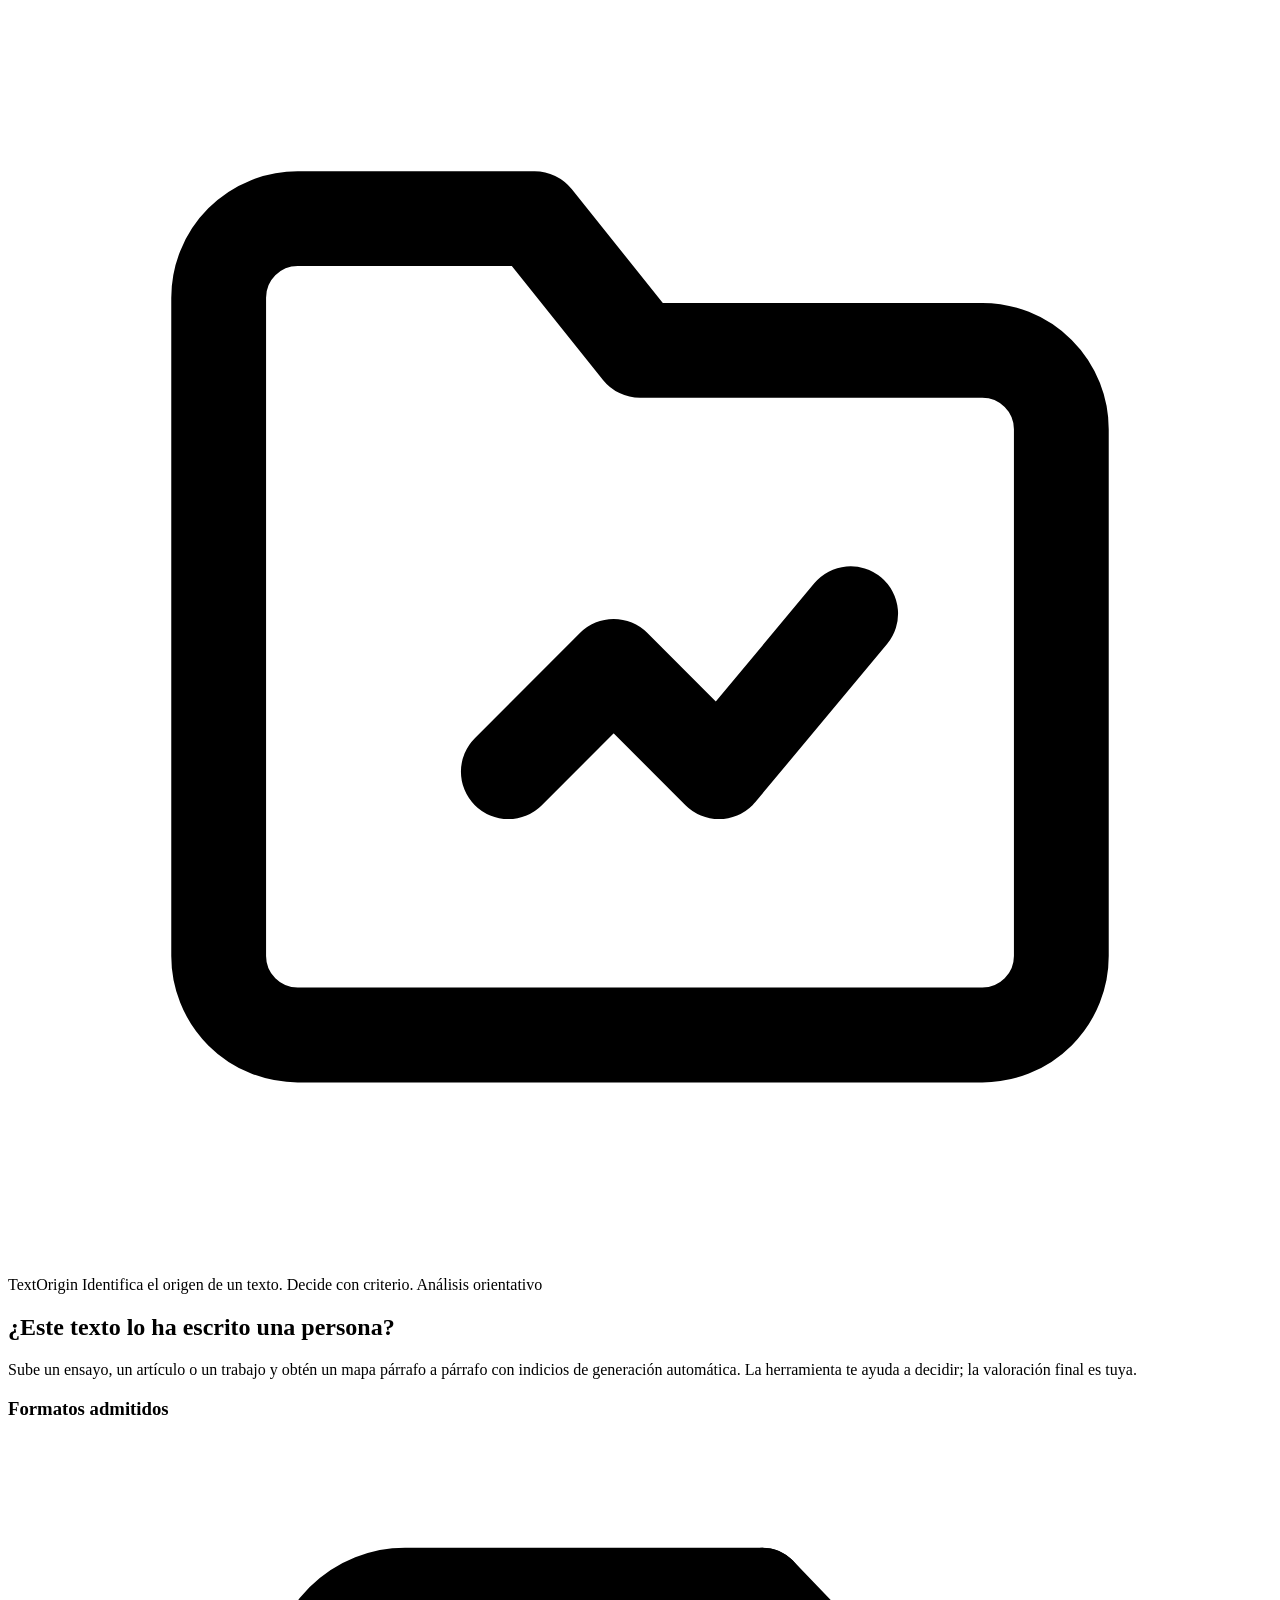
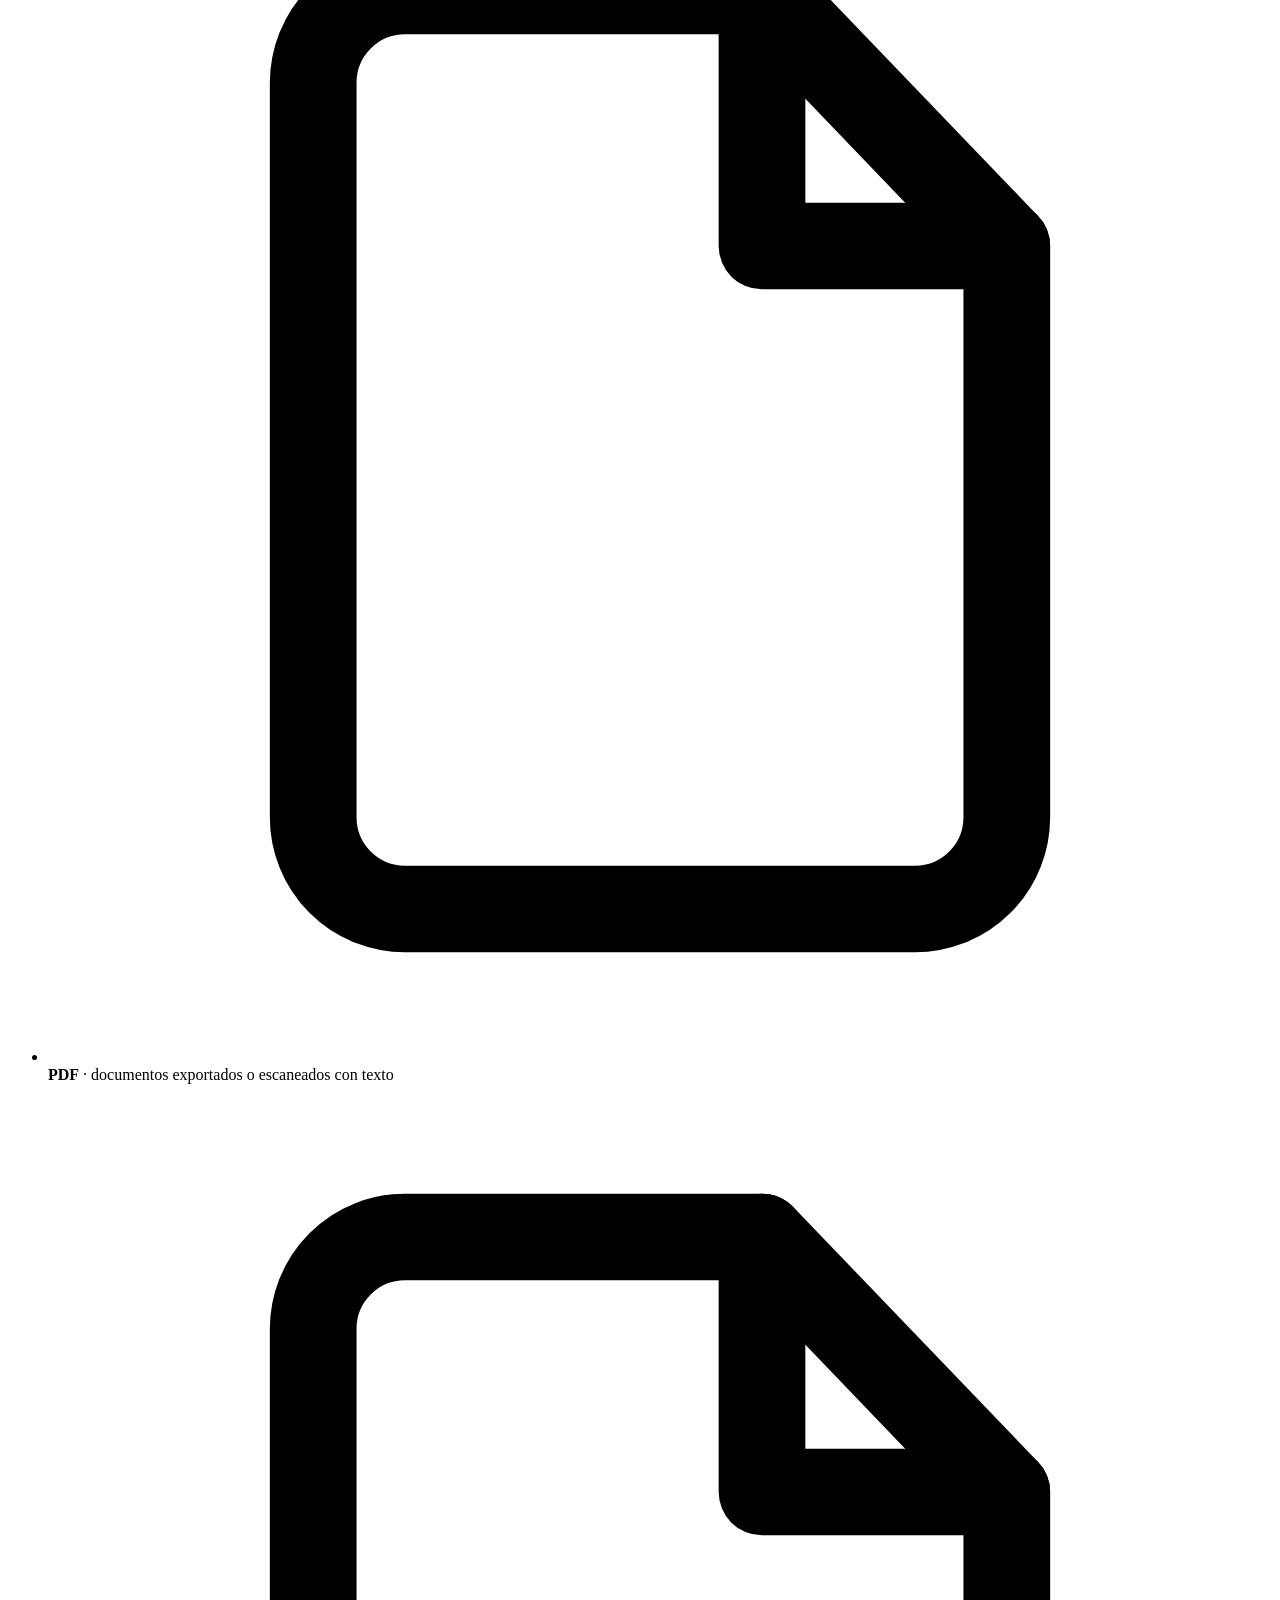
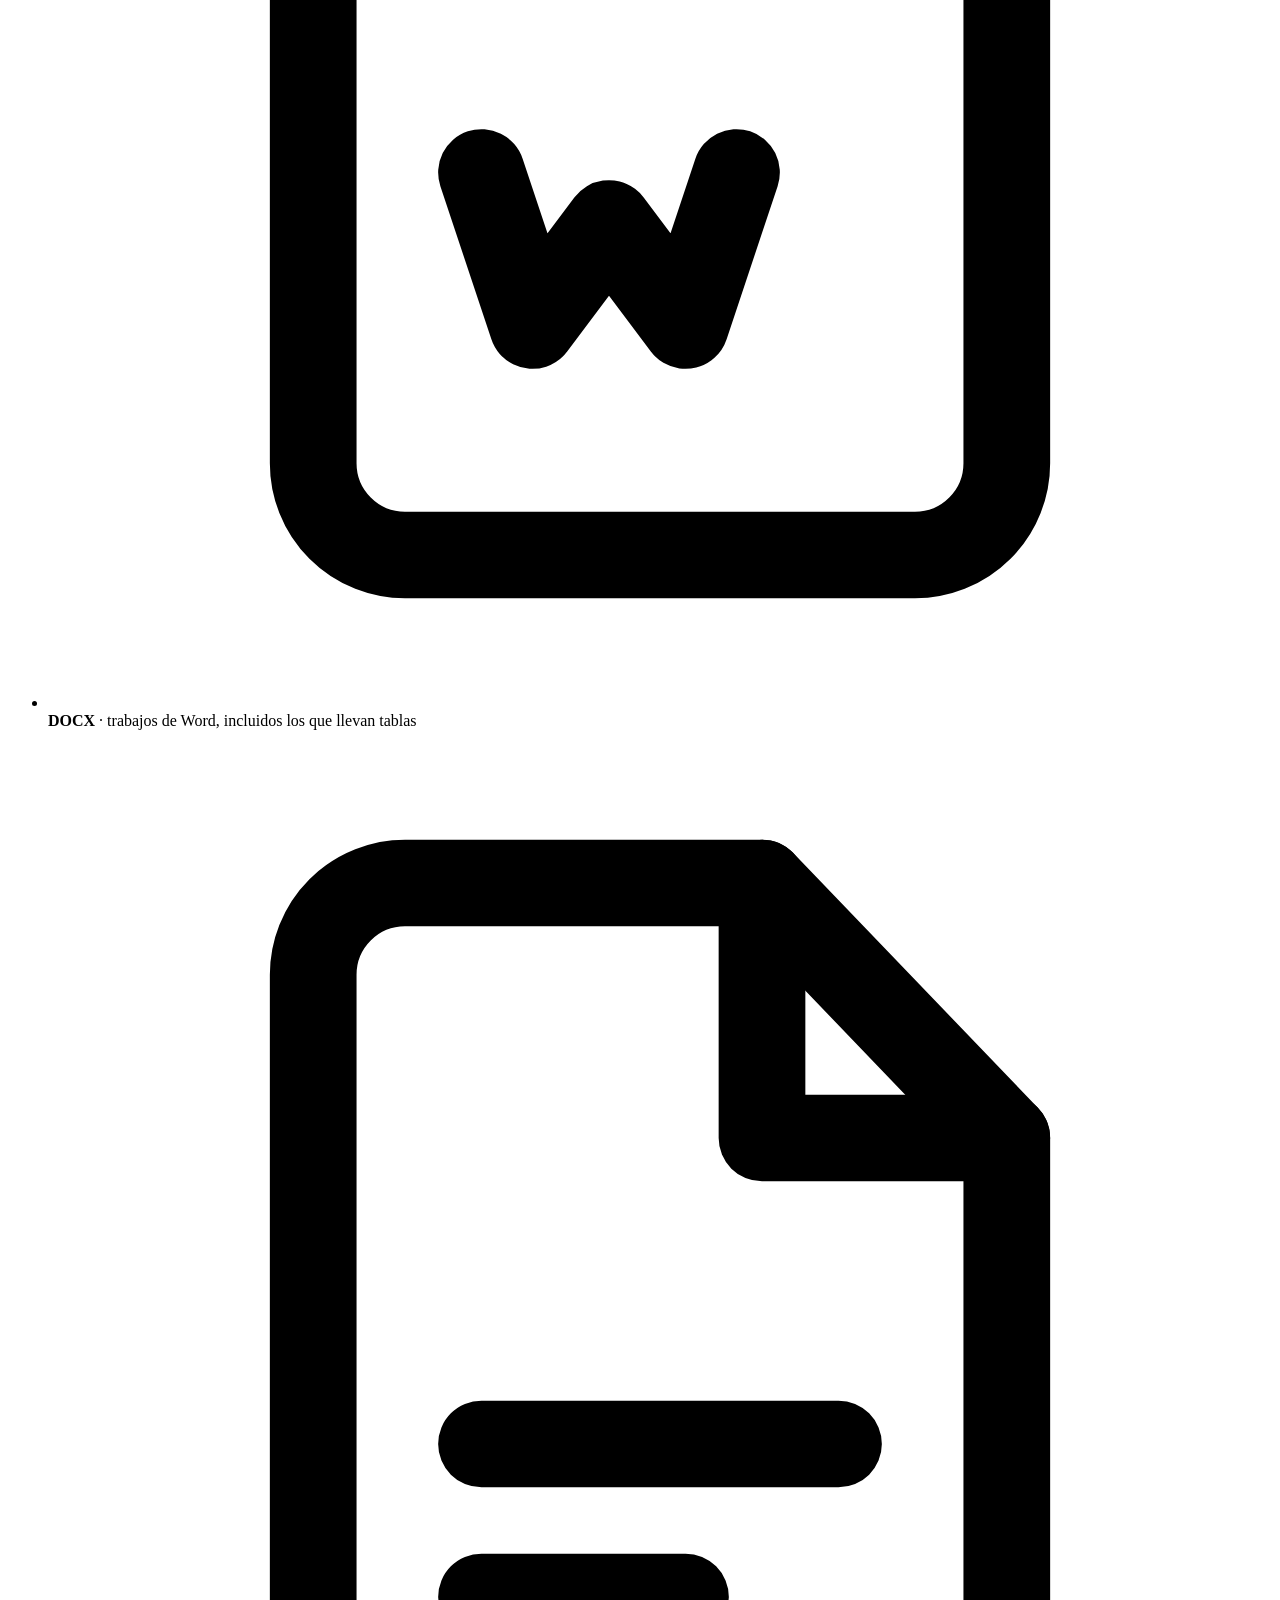
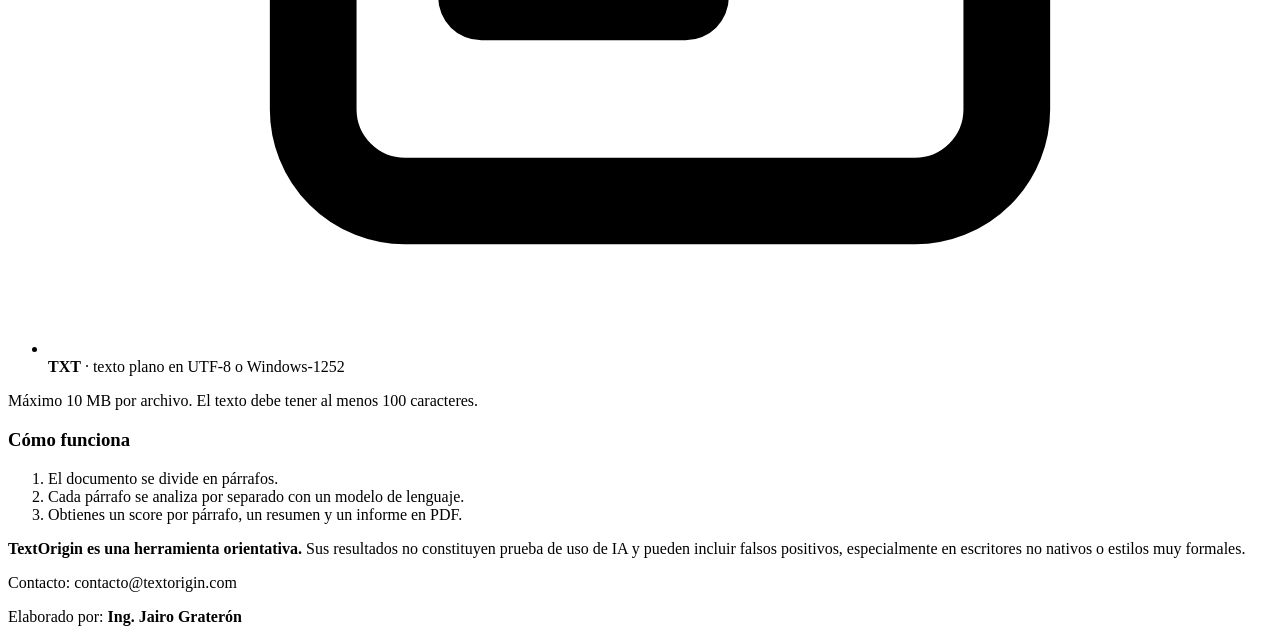
==== src/main/resources/templates/index.html @ 88dbaed2 "feat: aplicación TextOrigin para el análisis orientativo de textos generados por IA Aplicación web e" ====
<!DOCTYPE html>
<html lang="es" xmlns:th="http://www.thymeleaf.org">
<head>
    <meta charset="UTF-8">
    <meta name="viewport" content="width=device-width, initial-scale=1">
    <title>TextOrigin · Identifica el origen de un texto</title>
    <meta name="description"
          content="Analiza si un texto fue generado por IA. Herramienta orientativa para profesorado.">
    <link rel="preconnect" href="https://fonts.googleapis.com">
    <link rel="preconnect" href="https://fonts.gstatic.com" crossorigin>
    <link rel="stylesheet"
          href="https://fonts.googleapis.com/css2?family=Inter:wght@400;500;600;700&family=Source+Serif+4:opsz,wght@8..60,400;8..60,600&display=swap">
    <link rel="stylesheet" th:href="@{/css/textorigin.css}">
    <script th:src="@{/webjars/htmx.org/1.9.12/dist/htmx.min.js}" defer></script>
    <script th:src="@{/js/dragdrop.js}" defer></script>
</head>
<body>

<!-- ============================ Cabecera ============================ -->
<header class="site-header">
    <div class="container site-header__inner">
        <a class="brand" th:href="@{/}">
            <span class="brand__logo" aria-hidden="true">
                <svg viewBox="0 0 24 24" fill="none" stroke="currentColor" stroke-width="1.8"
                     stroke-linecap="round" stroke-linejoin="round">
                    <path d="M4 5.5A1.5 1.5 0 015.5 4H10l2 2.5h6.5A1.5 1.5 0 0120 8v10a1.5 1.5 0 01-1.5 1.5h-13A1.5 1.5 0 014 18z"/>
                    <path d="M9.5 14.5l2-2 2 2 2.5-3"/>
                </svg>
            </span>
            <span class="brand__text">
                <span class="brand__name">TextOrigin</span>
                <span class="brand__tagline">Identifica el origen de un texto. Decide con criterio.</span>
            </span>
        </a>
        <span class="pill pill--soft">Análisis orientativo</span>
    </div>
</header>

<main class="container">

    <!-- ============================ Presentación ============================ -->
    <section class="hero">
        <h1 class="hero__title">¿Este texto lo ha escrito una persona?</h1>
        <p class="hero__subtitle">
            Sube un ensayo, un artículo o un trabajo y obtén un mapa párrafo a párrafo con indicios de
            generación automática. La herramienta te ayuda a decidir; la valoración final es tuya.
        </p>
    </section>

    <!-- ============================ Formulario y panel lateral ============================ -->
    <div class="home-grid">
        <section th:replace="~{fragments/upload-form :: form}"></section>

        <aside class="home-side">
            <div th:replace="~{fragments/quota-indicator :: indicator}"></div>

            <section class="card info-card">
                <h3 class="card__title">Formatos admitidos</h3>
                <ul class="icon-list">
                    <li>
                        <svg class="icon icon--pdf" viewBox="0 0 24 24" fill="none" stroke="currentColor"
                             stroke-width="1.7" stroke-linecap="round" stroke-linejoin="round" aria-hidden="true">
                            <path d="M14 3H7a1.8 1.8 0 00-1.8 1.8v14.4A1.8 1.8 0 007 21h10a1.8 1.8 0 001.8-1.8V8z"/>
                            <path d="M14 3v5h4.8"/>
                        </svg>
                        <span><strong>PDF</strong> · documentos exportados o escaneados con texto</span>
                    </li>
                    <li>
                        <svg class="icon icon--docx" viewBox="0 0 24 24" fill="none" stroke="currentColor"
                             stroke-width="1.7" stroke-linecap="round" stroke-linejoin="round" aria-hidden="true">
                            <path d="M14 3H7a1.8 1.8 0 00-1.8 1.8v14.4A1.8 1.8 0 007 21h10a1.8 1.8 0 001.8-1.8V8z"/>
                            <path d="M14 3v5h4.8"/>
                            <path d="M8.5 13.5l1 3 1.5-2 1.5 2 1-3"/>
                        </svg>
                        <span><strong>DOCX</strong> · trabajos de Word, incluidos los que llevan tablas</span>
                    </li>
                    <li>
                        <svg class="icon icon--txt" viewBox="0 0 24 24" fill="none" stroke="currentColor"
                             stroke-width="1.7" stroke-linecap="round" stroke-linejoin="round" aria-hidden="true">
                            <path d="M14 3H7a1.8 1.8 0 00-1.8 1.8v14.4A1.8 1.8 0 007 21h10a1.8 1.8 0 001.8-1.8V8z"/>
                            <path d="M14 3v5h4.8"/>
                            <path d="M8.5 14h7M8.5 17h4"/>
                        </svg>
                        <span><strong>TXT</strong> · texto plano en UTF-8 o Windows-1252</span>
                    </li>
                </ul>
                <p class="muted small">
                    Máximo 10 MB por archivo. El texto debe tener al menos 100 caracteres.
                </p>

                <h3 class="card__title card__title--spaced">Cómo funciona</h3>
                <ol class="steps">
                    <li>El documento se divide en párrafos.</li>
                    <li>Cada párrafo se analiza por separado con un modelo de lenguaje.</li>
                    <li>Obtienes un score por párrafo, un resumen y un informe en PDF.</li>
                </ol>
            </section>
        </aside>
    </div>

    <!-- ============================ Resultados (HTMX) ============================ -->
    <div id="analysis-slot" class="analysis-slot" aria-live="polite"></div>

</main>

<!-- ============================ Pie ============================ -->
<footer class="site-footer">
    <div class="container site-footer__inner">
        <p class="site-footer__notice">
            <strong>TextOrigin es una herramienta orientativa.</strong>
            Sus resultados no constituyen prueba de uso de IA y pueden incluir falsos positivos,
            especialmente en escritores no nativos o estilos muy formales.
        </p>
        <p class="muted small">
            Contacto: <a th:href="@{'mailto:' + ${contactEmail}}" th:text="${contactEmail}">contacto@textorigin.com</a>
        </p>
        <p class="site-footer__credits">
            Elaborado por: <strong>Ing. Jairo Graterón</strong>
        </p>
    </div>
</footer>

</body>
</html>
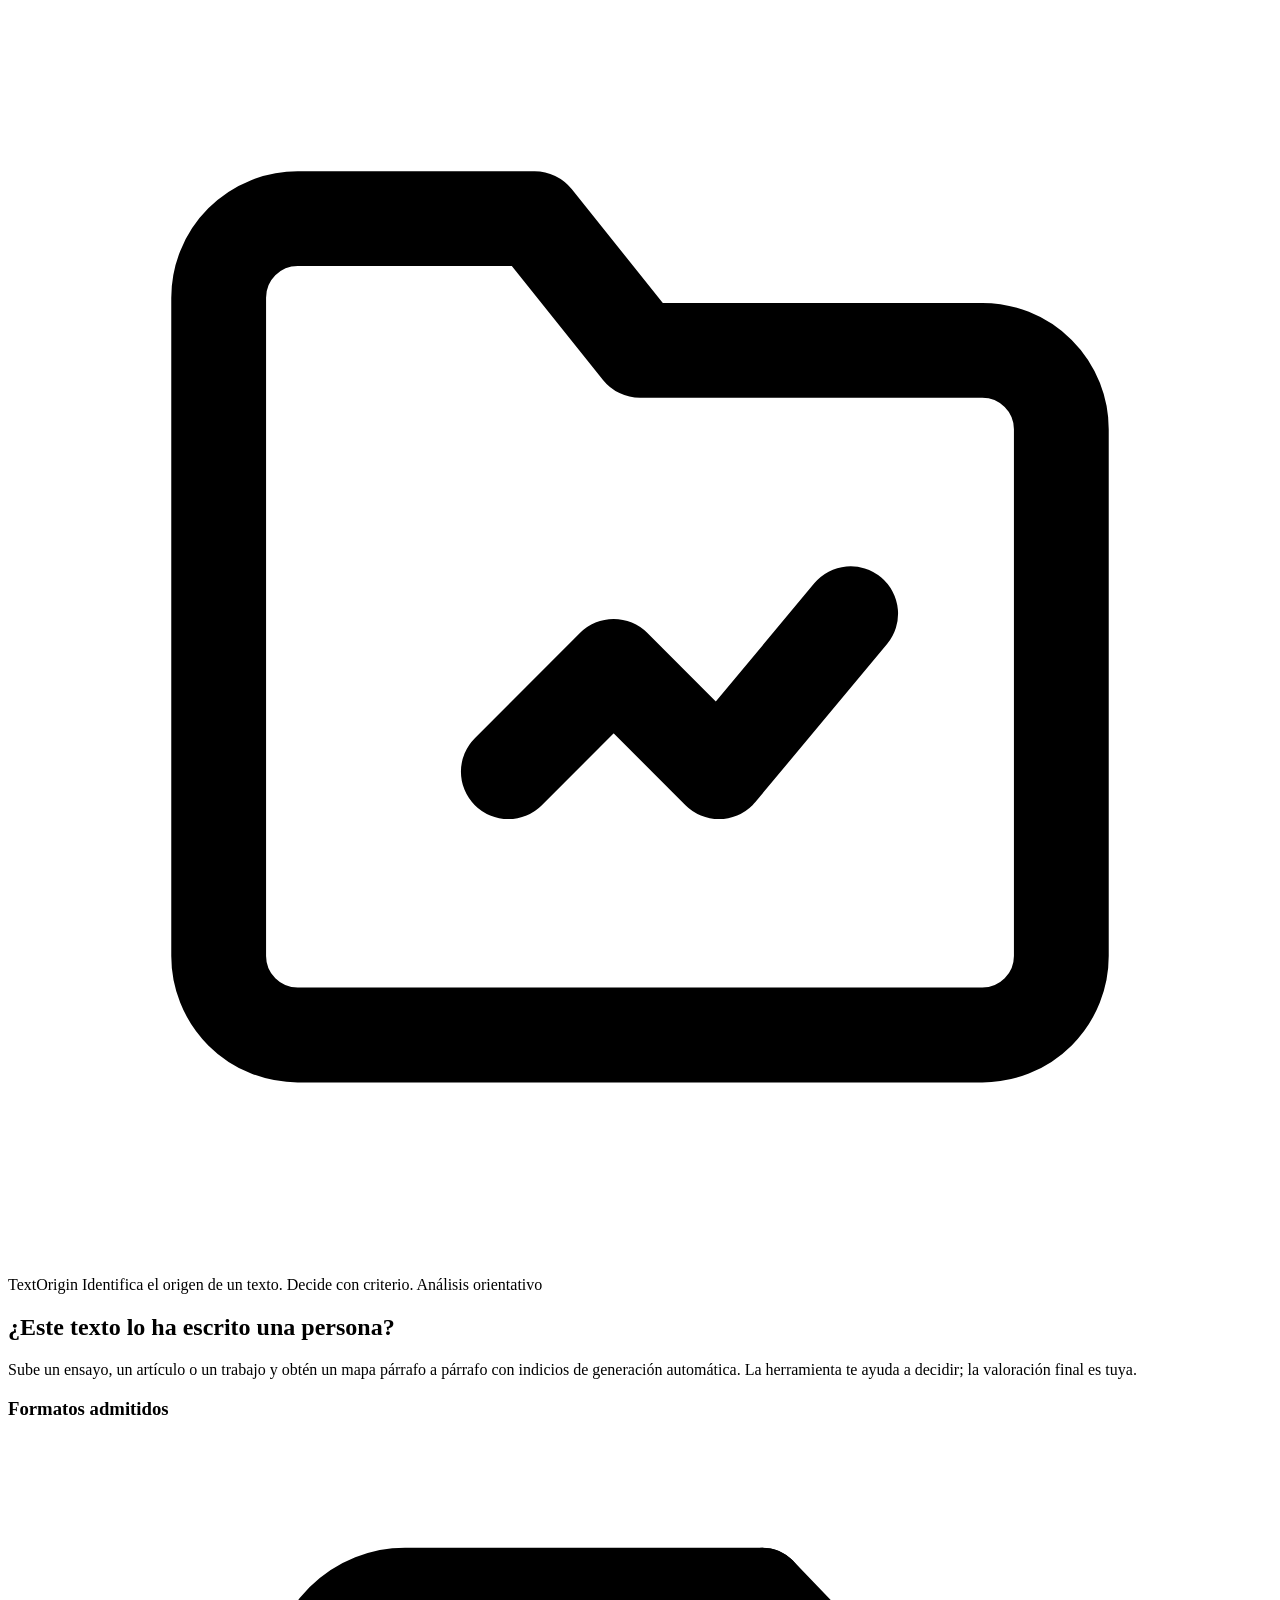
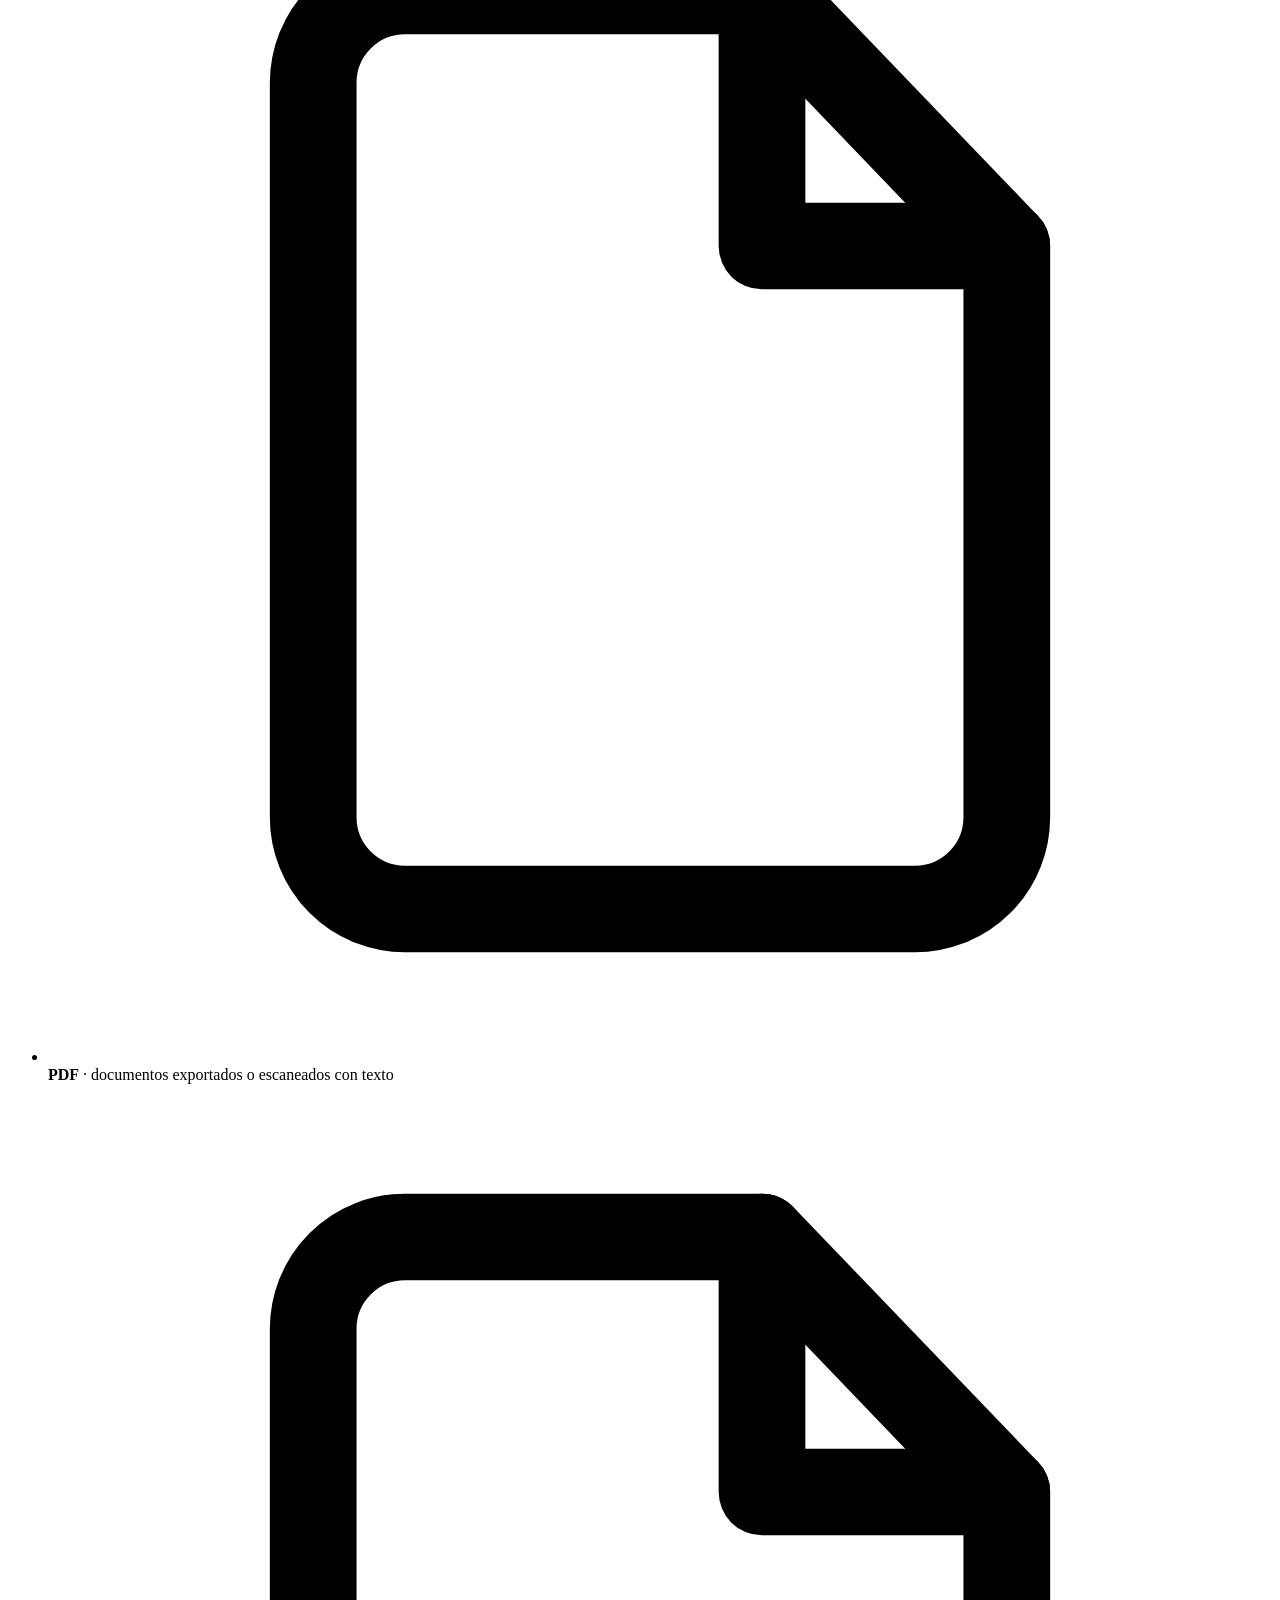
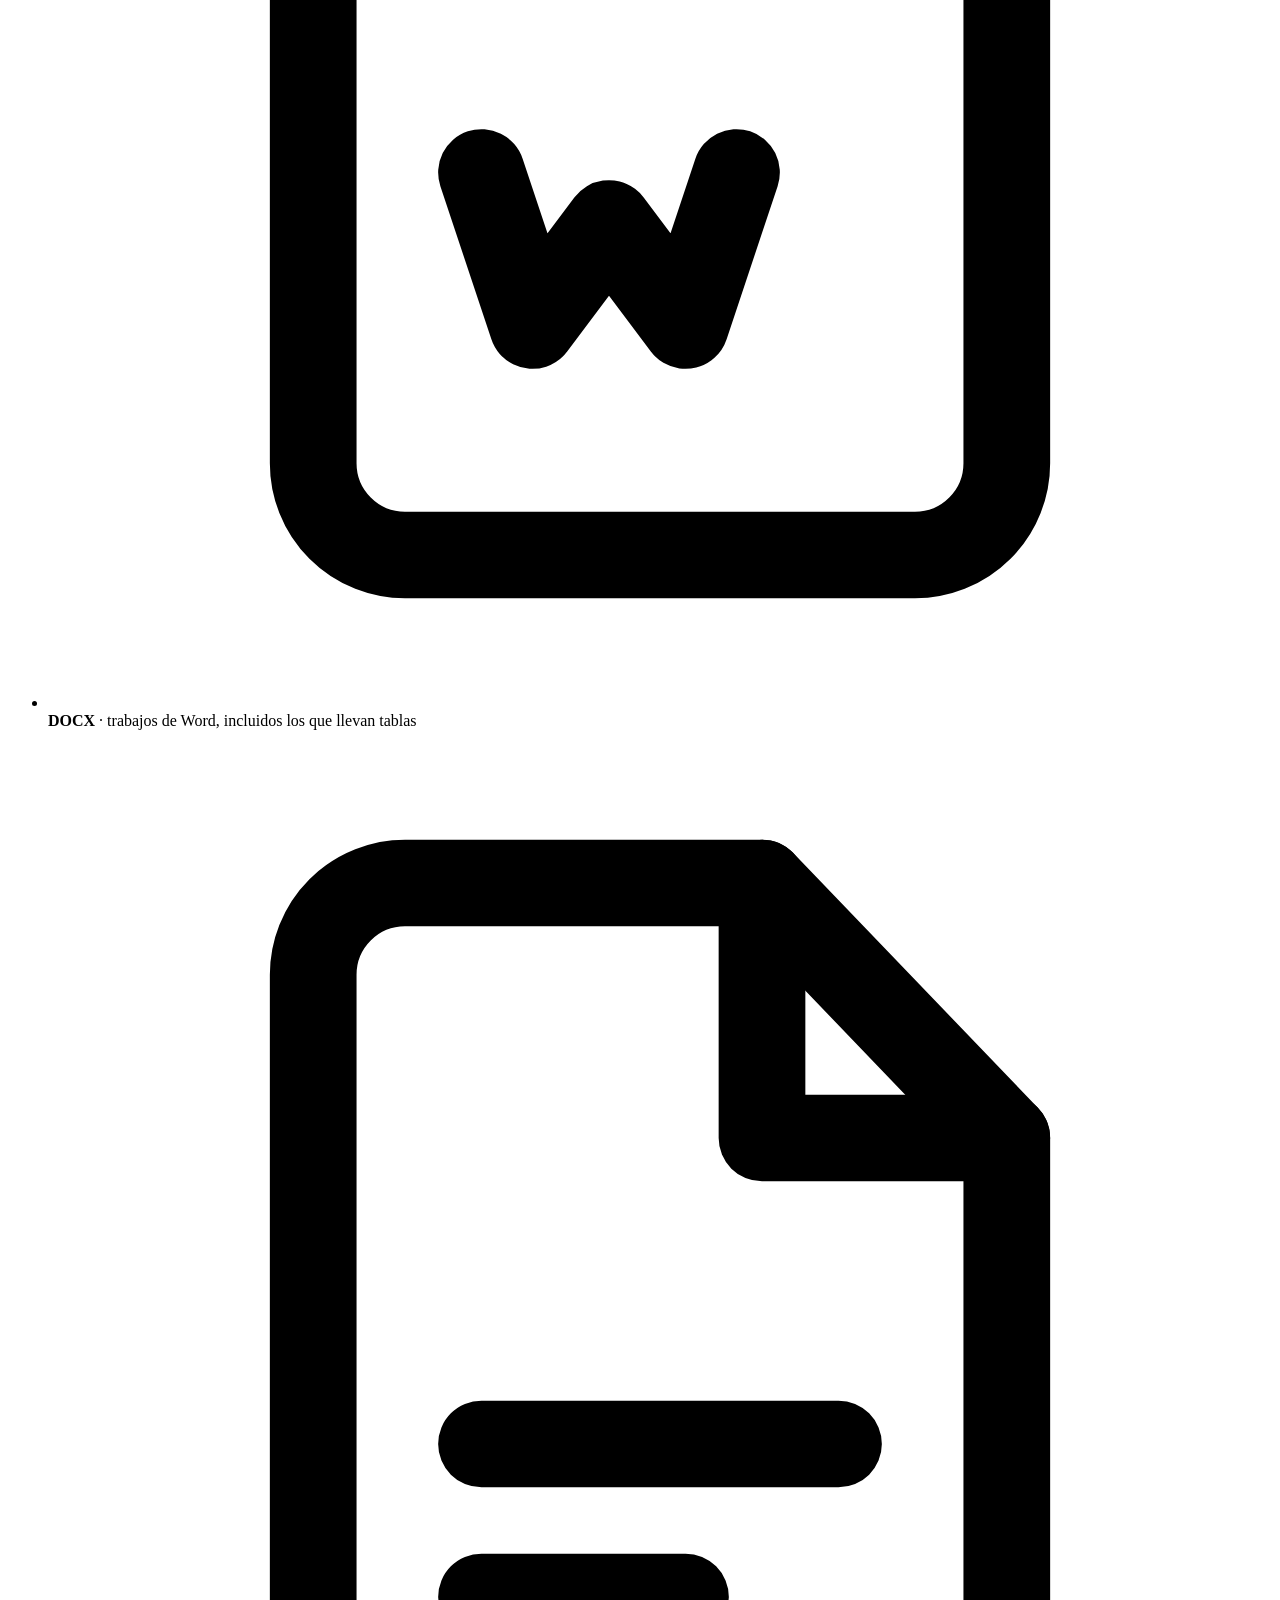
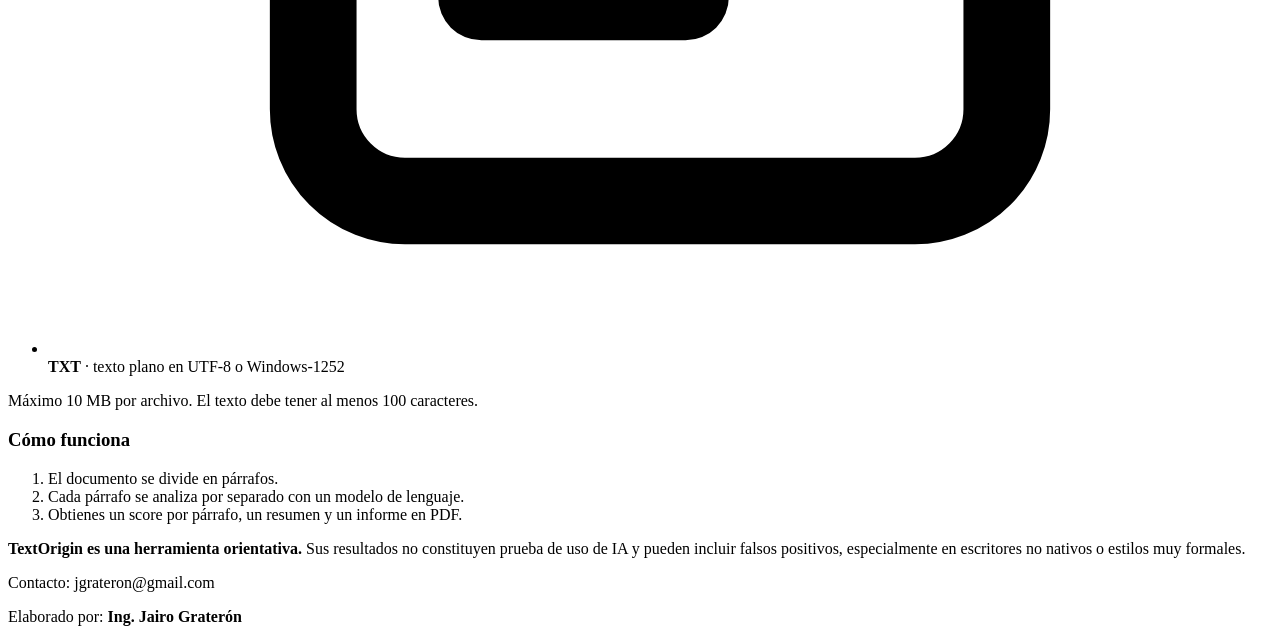
==== commit 9cabedb0: "refactor: correo de contacto configurable mediante textorigin.contact-email El correo de contacto es" ====
--- a/src/main/resources/templates/index.html
+++ b/src/main/resources/templates/index.html
@@ -112,7 +112,7 @@
             especialmente en escritores no nativos o estilos muy formales.
         </p>
         <p class="muted small">
-            Contacto: <a th:href="@{'mailto:' + ${contactEmail}}" th:text="${contactEmail}">contacto@textorigin.com</a>
+            Contacto: <a th:href="@{'mailto:' + ${contactEmail}}" th:text="${contactEmail}">jgrateron@gmail.com</a>
         </p>
         <p class="site-footer__credits">
             Elaborado por: <strong>Ing. Jairo Graterón</strong>
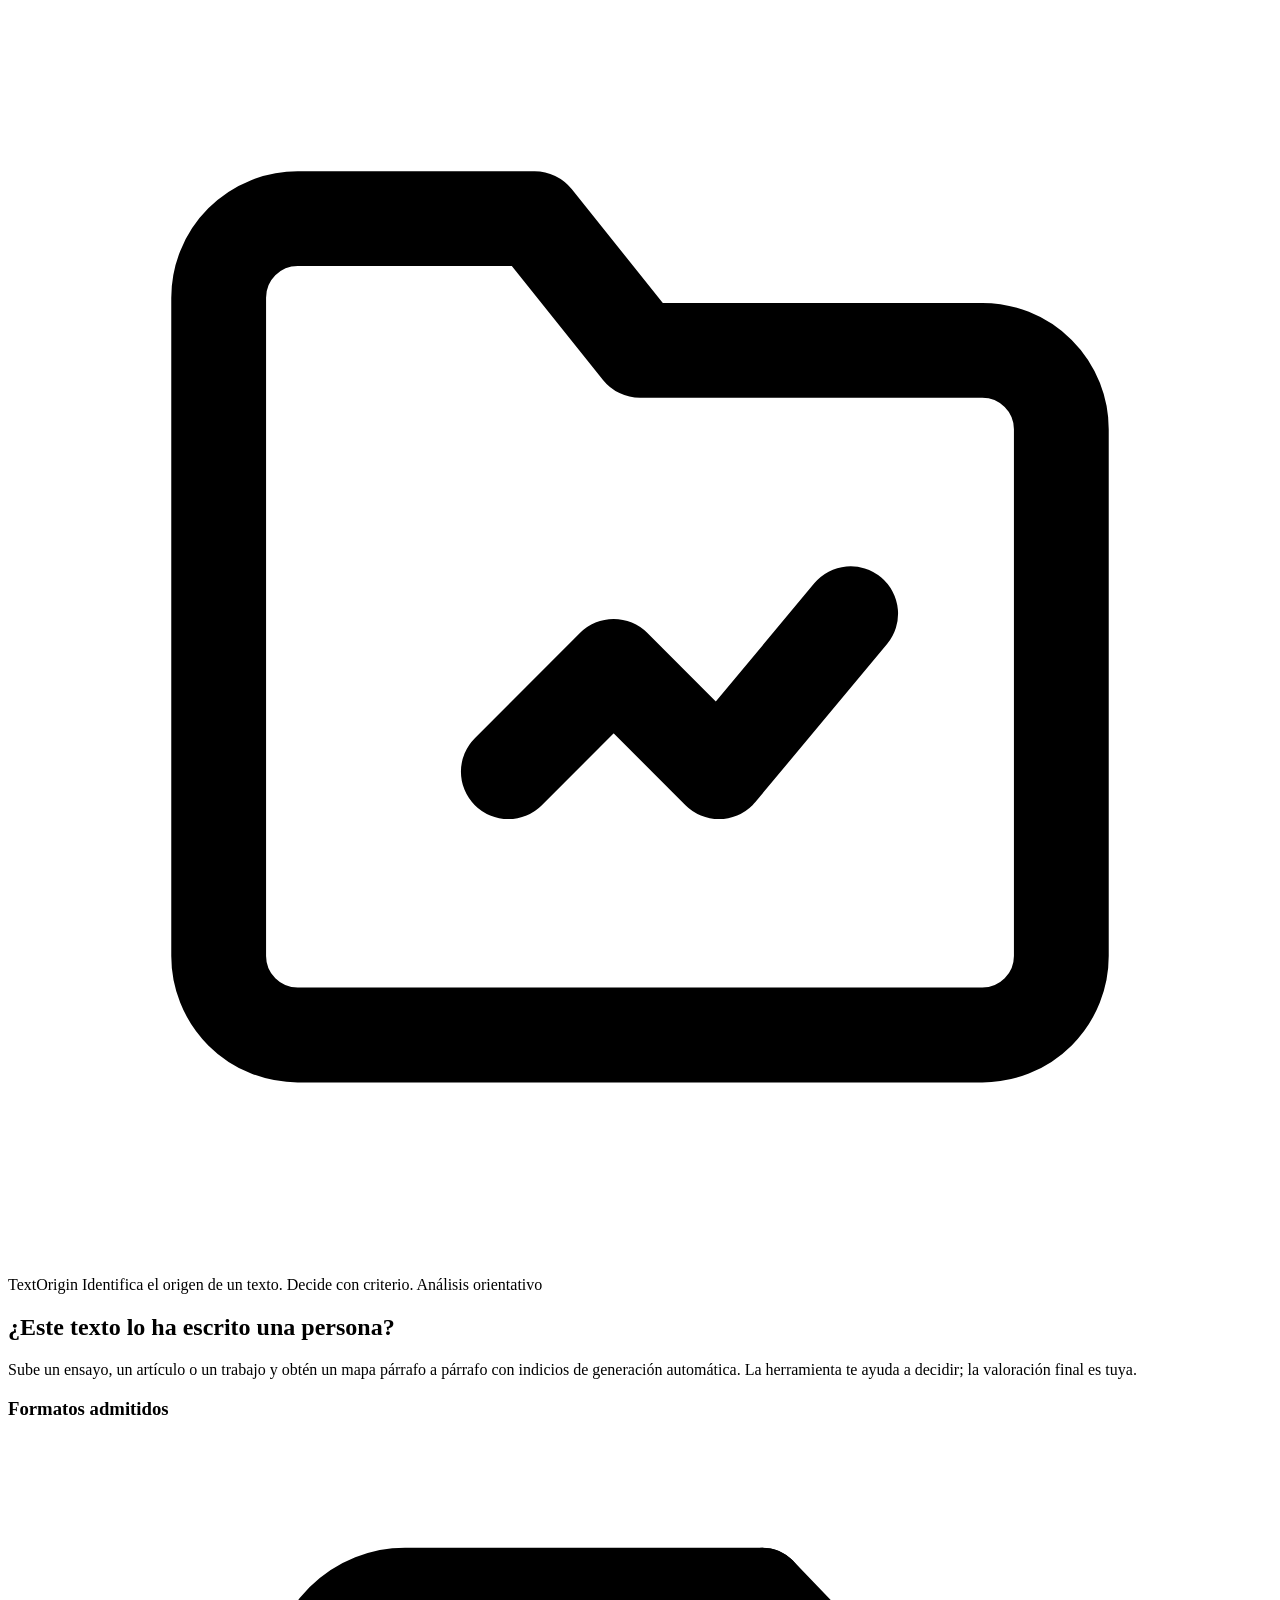
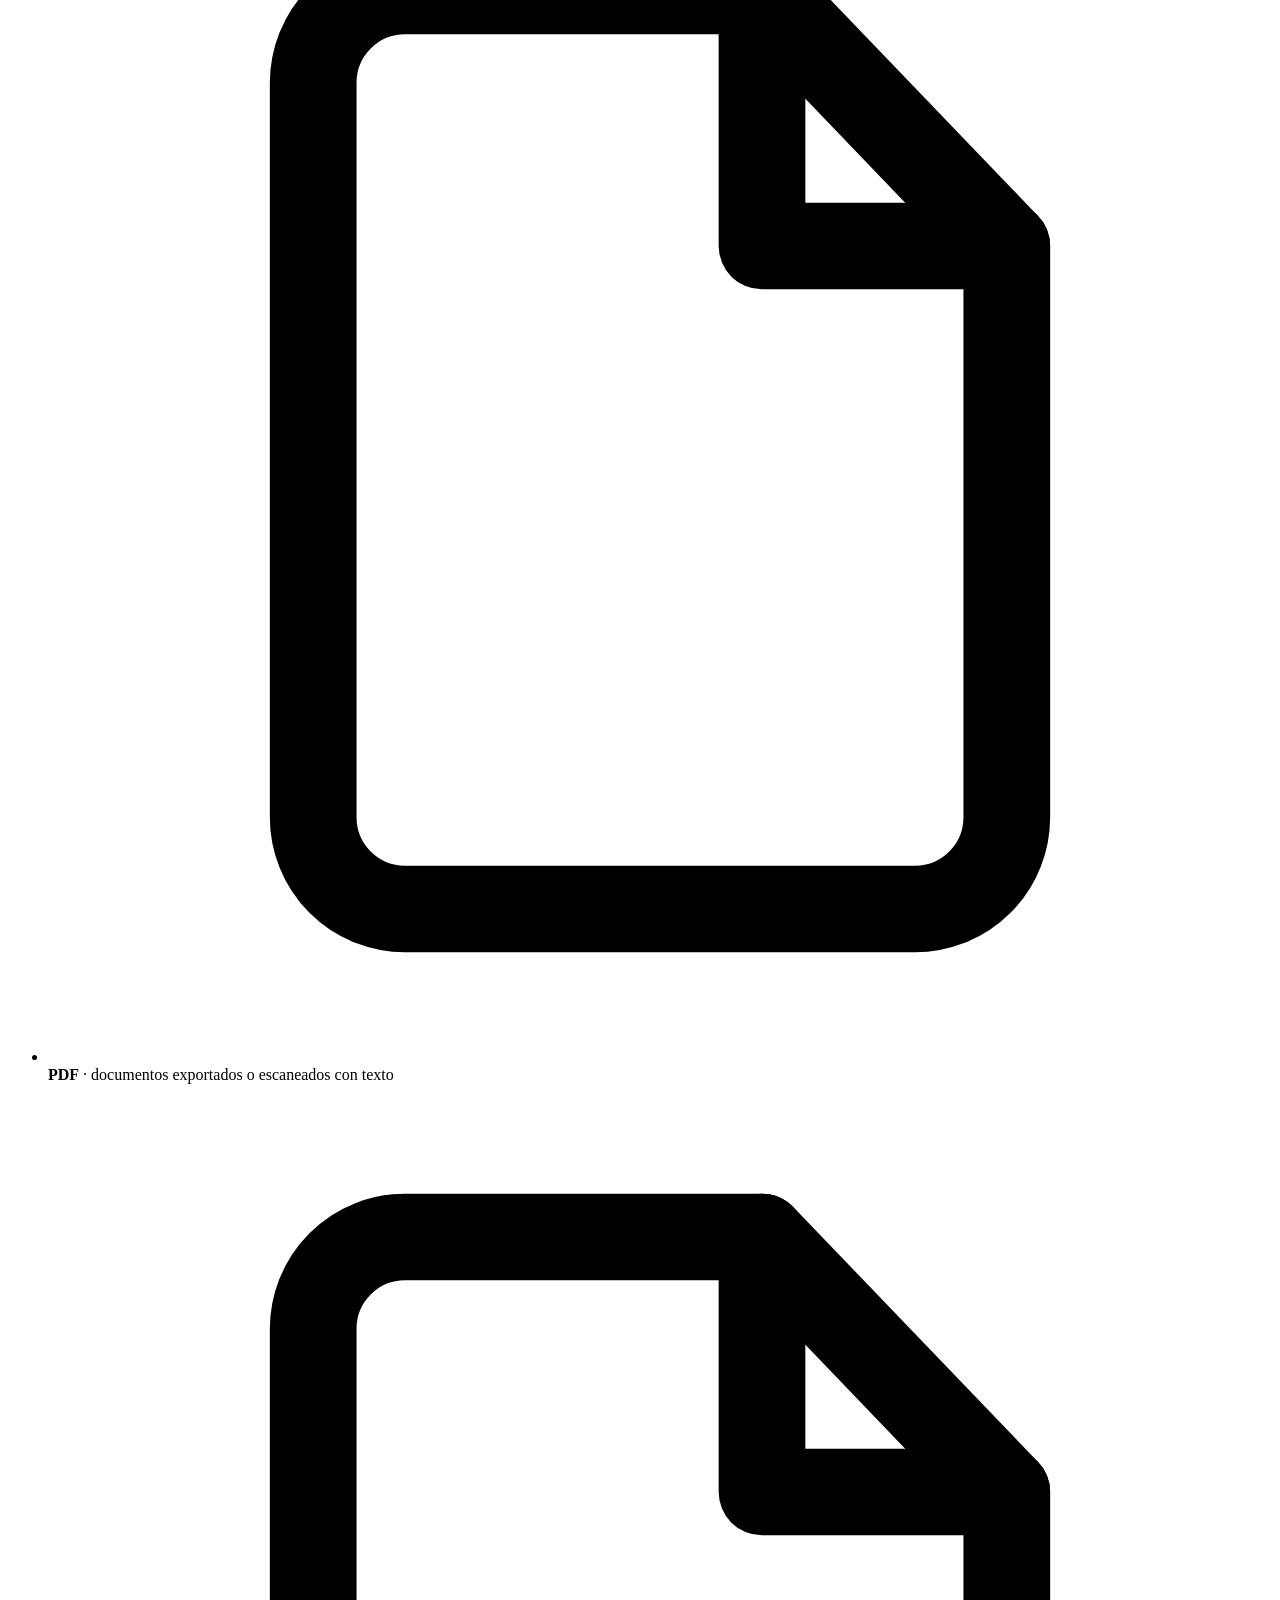
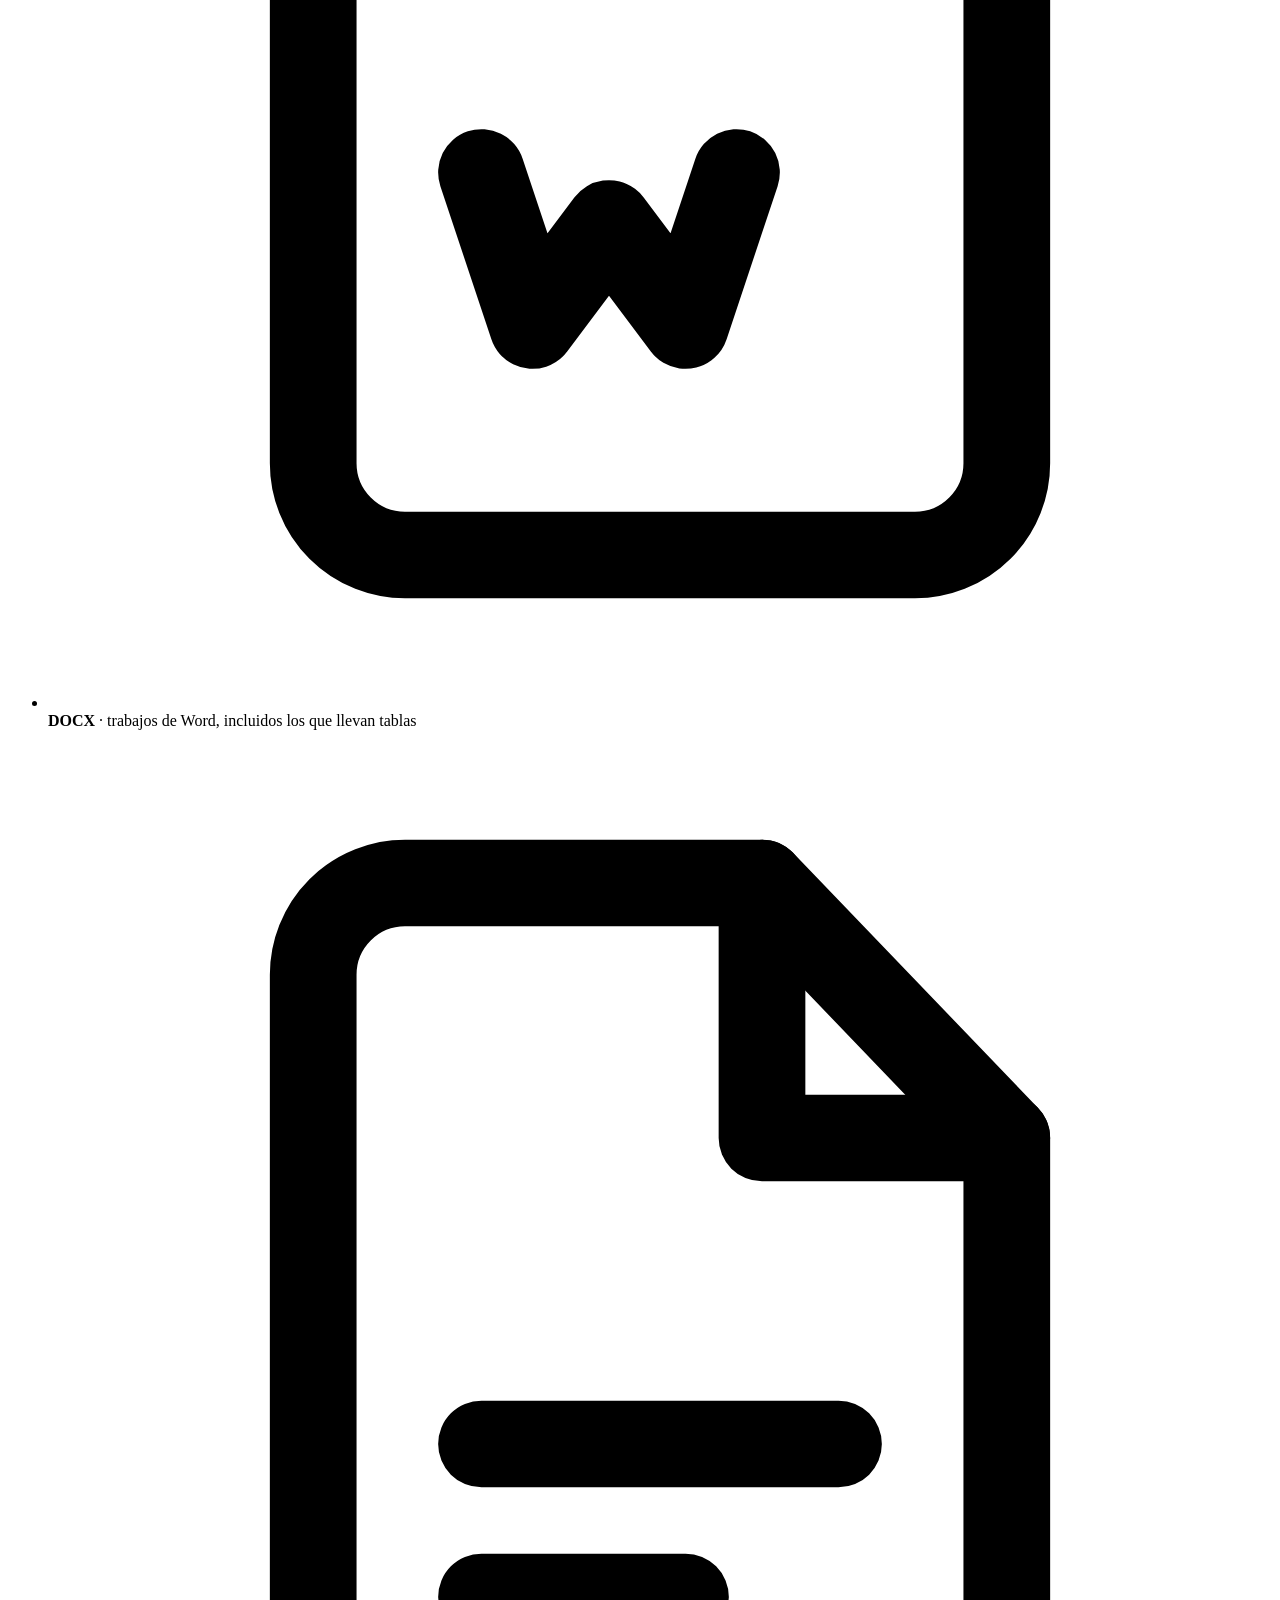
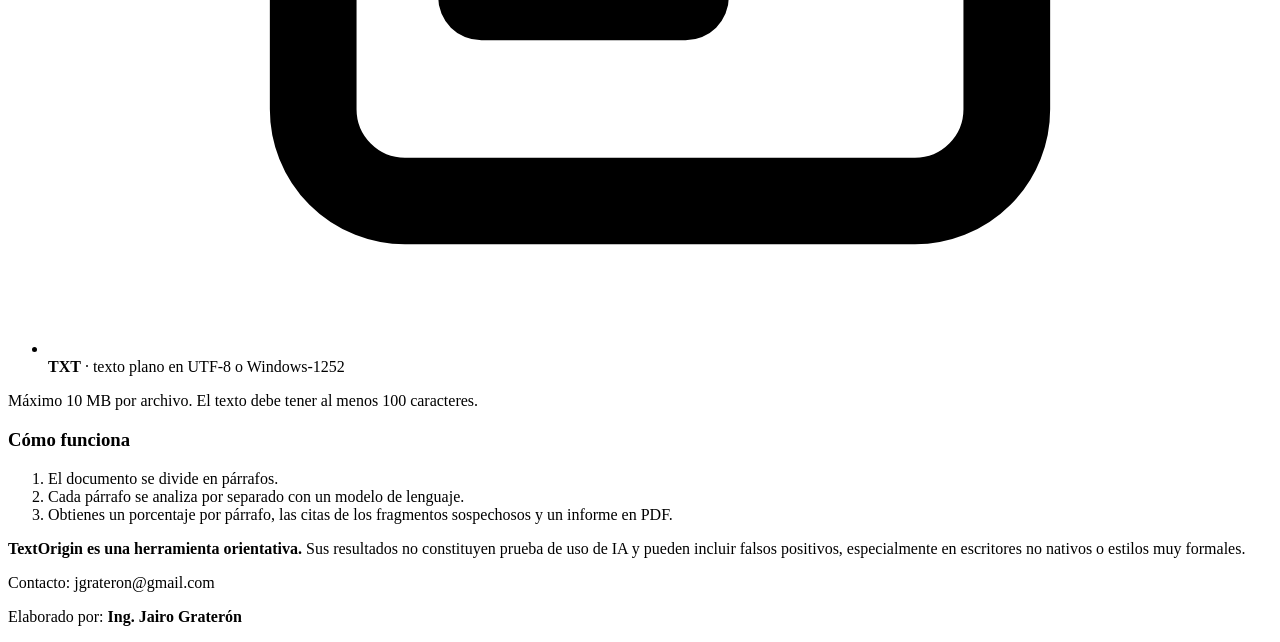
==== commit a36b4070: "feat: porcentaje, citas sospechosas y evidencias humanas en el análisis Integra en TextOrigin las id" ====
--- a/src/main/resources/templates/index.html
+++ b/src/main/resources/templates/index.html
@@ -13,6 +13,7 @@
     <link rel="stylesheet" th:href="@{/css/textorigin.css}">
     <script th:src="@{/webjars/htmx.org/1.9.12/dist/htmx.min.js}" defer></script>
     <script th:src="@{/js/dragdrop.js}" defer></script>
+    <script th:src="@{/js/analysis-state.js}" defer></script>
 </head>
 <body>
 
@@ -92,7 +93,7 @@
                 <ol class="steps">
                     <li>El documento se divide en párrafos.</li>
                     <li>Cada párrafo se analiza por separado con un modelo de lenguaje.</li>
-                    <li>Obtienes un score por párrafo, un resumen y un informe en PDF.</li>
+                    <li>Obtienes un porcentaje por párrafo, las citas de los fragmentos sospechosos y un informe en PDF.</li>
                 </ol>
             </section>
         </aside>
